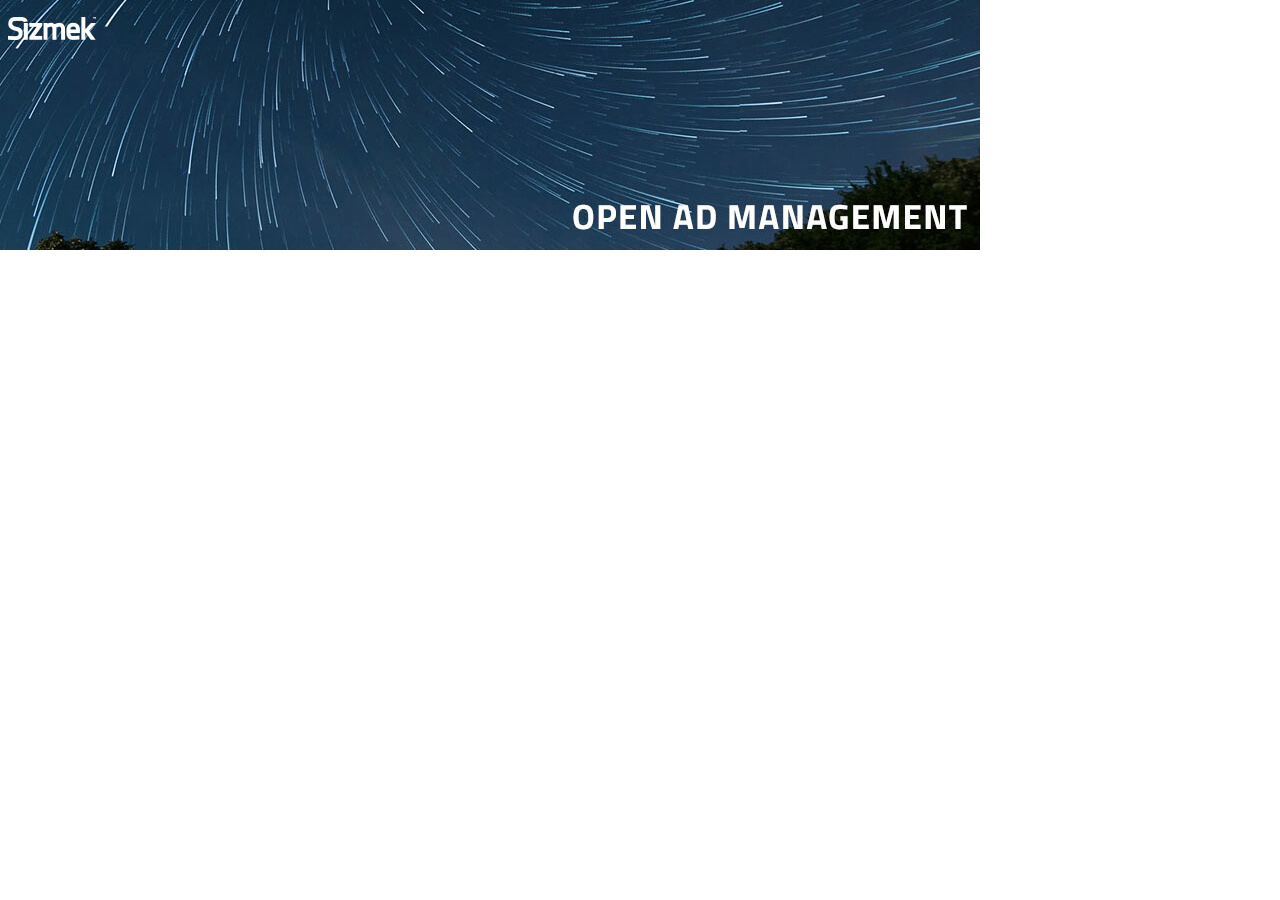
==== TemplateFiles/index.html @ 30398d1c "V1_completed" ====
<!doctype html> 
<html> 
<head> 
<meta charset="utf-8"/> 
<meta name="viewport" content="width=device-width, initial-scale=1, minimum-scale=1, maximum-scale=1"/>
<title>HTML5 VideoBackground 3.0</title>
<link rel="stylesheet" href="styles/style.css"/>
<script>EBModulesToLoad = ['EBCMD'];</script>
<script type="text/javascript" src="https://secure-ds.serving-sys.com/BurstingScript/adKit/adkit.js"></script>
<script type="text/javascript" src="panels/expand/setup.js"></script>
<script type="text/javascript" src="scripts/script.js"></script>
</head> 
<body>
	<div id="banner">
		<div class="buttons">
			<button id="expandButton"></button>
		</div>
	</div>
	<script>adkit.onReady(initializeCreative);</script>   <!-- !!!!!!!! NO ELIMINAR !!!!!!!! -->
</body> 
</html>
---- TemplateFiles/styles/style.css ----
/* Resets ------ */ 

html, body, div, span, object, iframe, h1, h2, h3, h4, h5, h6, p, blockquote, pre, a, abbr, address, cite, code, del, dfn, em, img, ins, kbd, q, samp, small, strong, sub, sup, var, b, i, hr, dl, dt, dd, ol, ul, li, fieldset, form, label, legend, table, caption, tbody, tfoot, thead, tr, th, td, article, aside, canvas, details, figure, figcaption, hgroup, menu, footer, header, nav, section, summary, time, mark, audio, video { margin: 0; padding: 0; border: 0; } article, aside, canvas, figure, figure img, figcaption, hgroup, footer, header, nav, section, audio, video { display: block; } a img {border: 0;}

/************ 
TAG STYLES
 ************/
body {
	margin: 0px;
	padding: 0px;
}

button {
	position: absolute;
	background-color: rgba(0,0,0,0);
	border: none;
	cursor: pointer;
	outline: none;
	-webkit-tap-highlight-color: rgba(0, 0, 0, 0);
	user-select: none;
}


/*******************
BANNER STYLES
*******************/
#banner{
	position: relative;
	display: block;
	width: 980px;
	height: 250px;
	top: 0px;
	left: 0px;
	background-image: url(../images/backup.jpg);
	background-position: center;
	background-repeat: no-repeat;
	overflow: hidden; 
}

#expandButton{
	top: 0px;
	right: 0px;
	width: 100%;
	height: 100%;

}
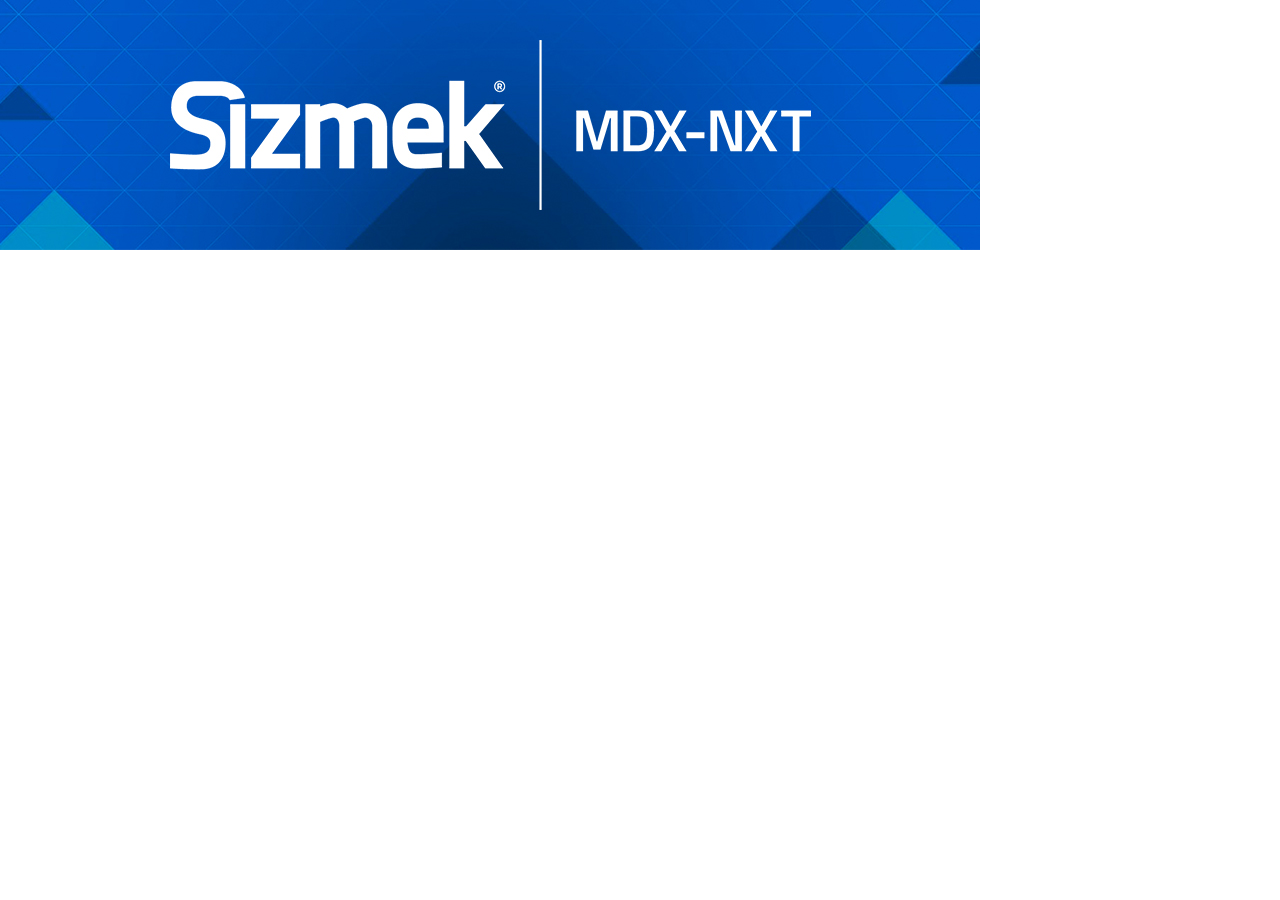
==== commit a0c20600: "3.1 general update" ====
--- a/TemplateFiles/index.html
+++ b/TemplateFiles/index.html
@@ -6,15 +6,32 @@
 <title>HTML5 VideoBackground 3.0</title>
 <link rel="stylesheet" href="styles/style.css"/>
 <script>EBModulesToLoad = ['EBCMD'];</script>
-<script type="text/javascript" src="https://secure-ds.serving-sys.com/BurstingScript/adKit/adkit.js"></script>
-<script type="text/javascript" src="panels/expand/setup.js"></script>
-<script type="text/javascript" src="scripts/script.js"></script>
+<script type="text/javascript" src="http://ds.serving-sys.com/BurstingScript/adKit/adkit.js"></script>
+<script type="text/javascript" src="panels/skinVideo/setup.js"></script>
+<script type="text/javascript">
+
+	//var creativeVersion = "1.0.0";
+	//var creativeLastModified = "2015-10-29";
+
+	var expandButton;
+
+	function initializeCreative()
+	{
+		expandButton = document.getElementById("expandButton");
+		expandButton.addEventListener("click", handleExpandButtonClick);
+	}
+
+	function handleExpandButtonClick()
+	{
+		EB.clickthrough();
+		//EB._sendMessage("baseExpansionRequest", {});
+	}
+
+</script>
 </head> 
 <body>
 	<div id="banner">
-		<div class="buttons">
-			<button id="expandButton"></button>
-		</div>
+		<button id="expandButton"></button>
 	</div>
 	<script>adkit.onReady(initializeCreative);</script>   <!-- !!!!!!!! NO ELIMINAR !!!!!!!! -->
 </body> 
